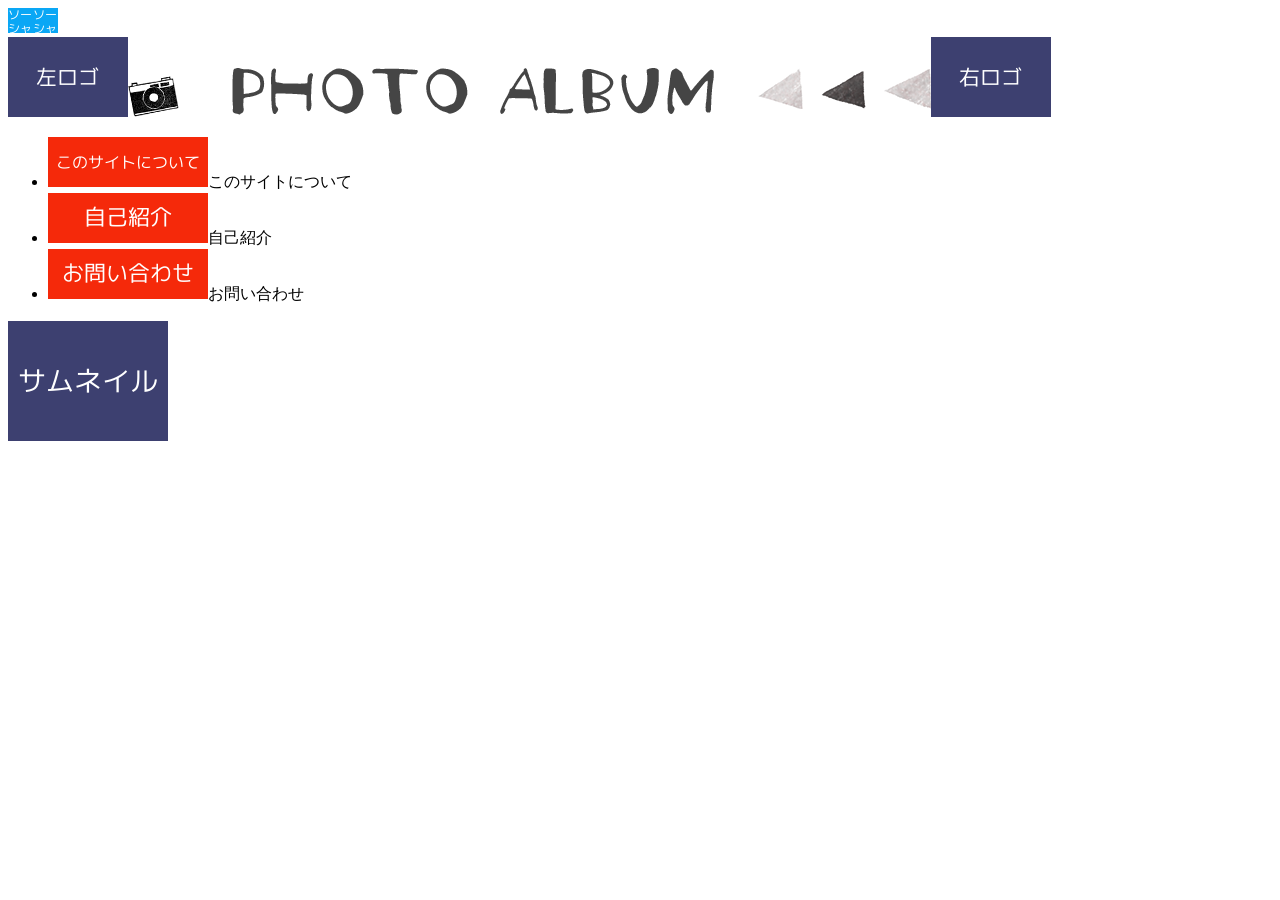
==== wp-content/themes/hackathon/index.html @ 40ef0a80 "テーマファイル更新" ====
<!doctype html>
<html>
<head>
<meta charset="UTF-8">
<title>無題ドキュメント</title>
<link rel="stylesheet" type="text/css" href="css/style.css">
</head>
<body>
<div id="wrapper">
<header id="siteFrontHead">
	<div class="socialIcon"><img src="image/social.png"><img src="image/social.png"></div>
	<div class="siteTitle"><img src="image/left_logo.png"><img src="image/site_title.png"><img src="image/right_logo.png"></div>
	<div class="contentList">
	<ul>
		<li class="menu1"><img src="image/this_site.png">このサイトについて</li>
		<li class="menu2"><img src="image/self_introduction.png">自己紹介</li>
		<li class="menu3"><img src="image/contact.png">お問い合わせ</li>
	</ul>
	</div>
</header>
<div class="container">
	<div class="list">
		<div class="listPhoto">
			<img src="image/thumbnail.png">
		</div>
		
	</div>

</div><!-- #container -->
</div><!-- #wrapper -->
</body>
</html>
---- wp-content/themes/hackathon/css/style.css ----
a {
  font-weight: bold;
  font-family: Arial, sans-serif;
  color: #7f60e5; }
  a:hover {
    color: #c6b8f3; }
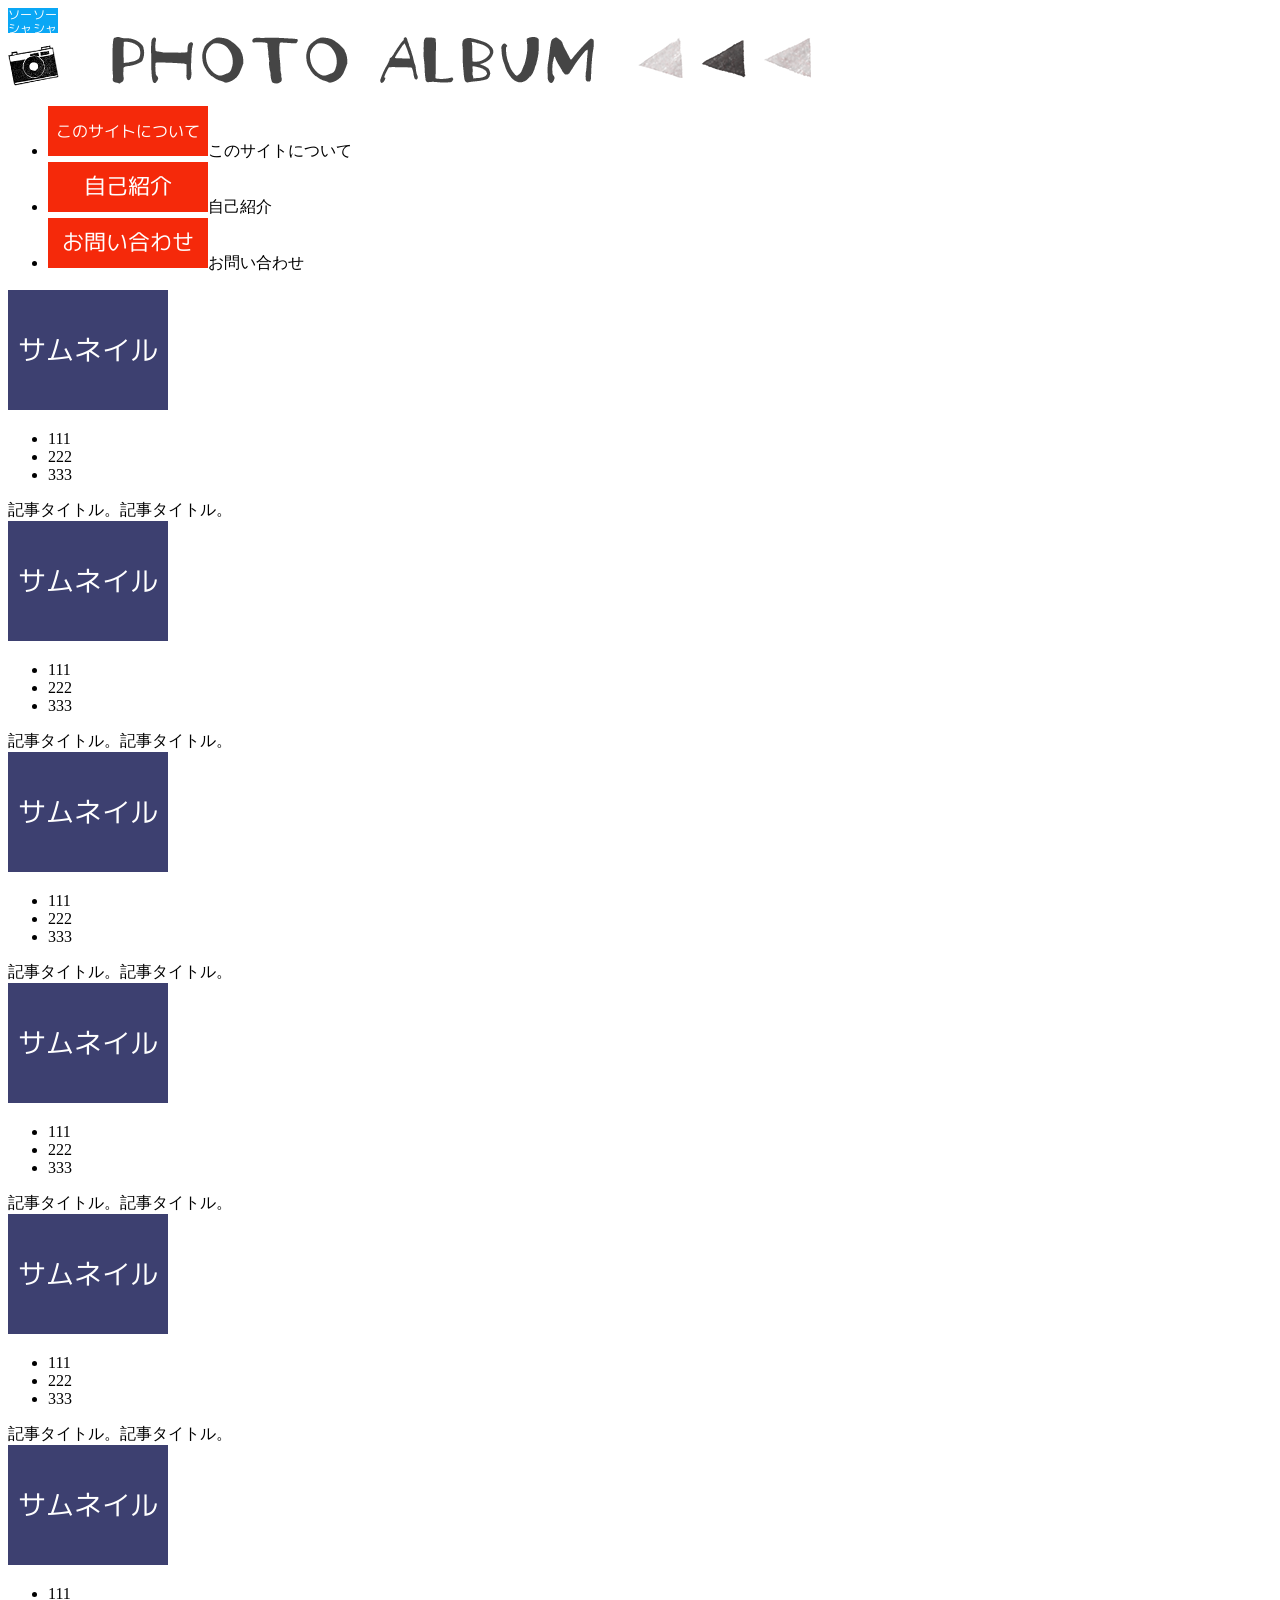
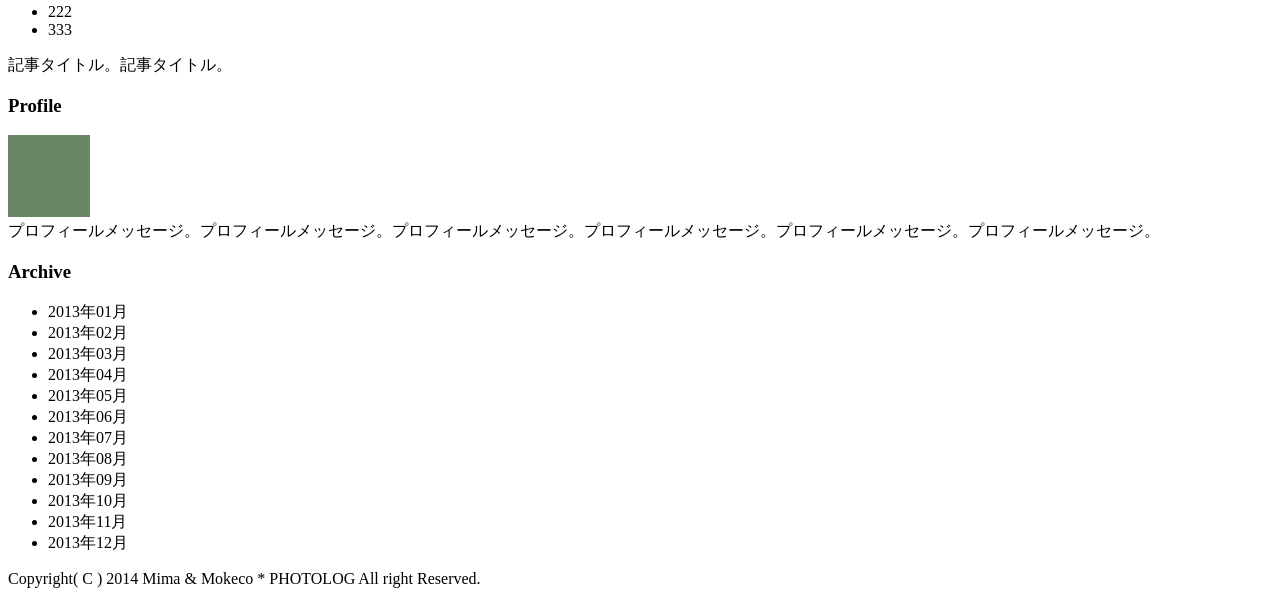
==== commit 478732c6: "1/28分" ====
--- a/wp-content/themes/hackathon/index.html
+++ b/wp-content/themes/hackathon/index.html
@@ -9,7 +9,7 @@
 <div id="wrapper">
 <header id="siteFrontHead">
 	<div class="socialIcon"><img src="image/social.png"><img src="image/social.png"></div>
-	<div class="siteTitle"><img src="image/left_logo.png"><img src="image/site_title.png"><img src="image/right_logo.png"></div>
+	<div class="siteTitle"><img src="image/site_title.png"></div>
 	<div class="contentList">
 	<ul>
 		<li class="menu1"><img src="image/this_site.png">このサイトについて</li>
@@ -18,15 +18,103 @@
 	</ul>
 	</div>
 </header>
+
 <div class="container">
-	<div class="list">
+	<div class="list clear">
 		<div class="listPhoto">
 			<img src="image/thumbnail.png">
 		</div>
-		
+		<ul>
+			<li class="socialFB">111</li>
+			<li class="socialTw">222</li>
+			<li class="photo">333</li>
+		</ul>
+		記事タイトル。記事タイトル。
 	</div>
+	<div class="list clear">
+			<div class="listPhoto">
+				<img src="image/thumbnail.png">
+			</div>
+			<ul>
+				<li class="socialFB">111</li>
+				<li class="socialTw">222</li>
+				<li class="photo">333</li>
+			</ul>
+			記事タイトル。記事タイトル。
+		</div>
+	<div class="list clear">
+		<div class="listPhoto">
+			<img src="image/thumbnail.png">
+		</div>
+		<ul>
+			<li class="socialFB">111</li>
+			<li class="socialTw">222</li>
+			<li class="photo">333</li>
+		</ul>
+		記事タイトル。記事タイトル。
+	</div>
+	<div class="list clear">
+			<div class="listPhoto">
+				<img src="image/thumbnail.png">
+			</div>
+			<ul>
+				<li class="socialFB">111</li>
+				<li class="socialTw">222</li>
+				<li class="photo">333</li>
+			</ul>
+			記事タイトル。記事タイトル。
+		</div>
+	<div class="list clear">
+		<div class="listPhoto">
+			<img src="image/thumbnail.png">
+		</div>
+		<ul>
+			<li class="socialFB">111</li>
+			<li class="socialTw">222</li>
+			<li class="photo">333</li>
+		</ul>
+		記事タイトル。記事タイトル。
+	</div>
+	<div class="list clear">
+			<div class="listPhoto">
+				<img src="image/thumbnail.png">
+			</div>
+			<ul>
+				<li class="socialFB">111</li>
+				<li class="socialTw">222</li>
+				<li class="photo">333</li>
+			</ul>
+			記事タイトル。記事タイトル。
+		</div>
+</div><!-- #container -->
+<footer id="siteFrontFoot">
+	<div class="footProfile">
+	<h3>Profile</h3>
+	<img src="image/profile.png" width="82" height="82">
+		<div class="profileMessage">
+			プロフィールメッセージ。プロフィールメッセージ。プロフィールメッセージ。プロフィールメッセージ。プロフィールメッセージ。プロフィールメッセージ。
+		</div>
+	</div>
+	<div class="footArchive">
+		<h3>Archive</h3>
+		<ul class="footMonthArchive">
+			<li class="col1">2013年01月</li>
+			<li class="col1">2013年02月</li>
+			<li class="col1">2013年03月</li>
+			<li class="col1">2013年04月</li>
+			<li class="col1">2013年05月</li>
+			<li class="col1">2013年06月</li>
+			<li class="col2">2013年07月</li>
+			<li class="col2">2013年08月</li>
+			<li class="col2">2013年09月</li>
+			<li class="col2">2013年10月</li>
+			<li class="col2">2013年11月</li>
+			<li class="col2">2013年12月</li>
+		</ul>
+	</div>
+	<div class="copy">Copyright( C ) 2014 Mima &amp; Mokeco * PHOTOLOG All right Reserved.</div>
+</footer>
 
-</div><!-- #container -->
 </div><!-- #wrapper -->
 </body>
 </html>
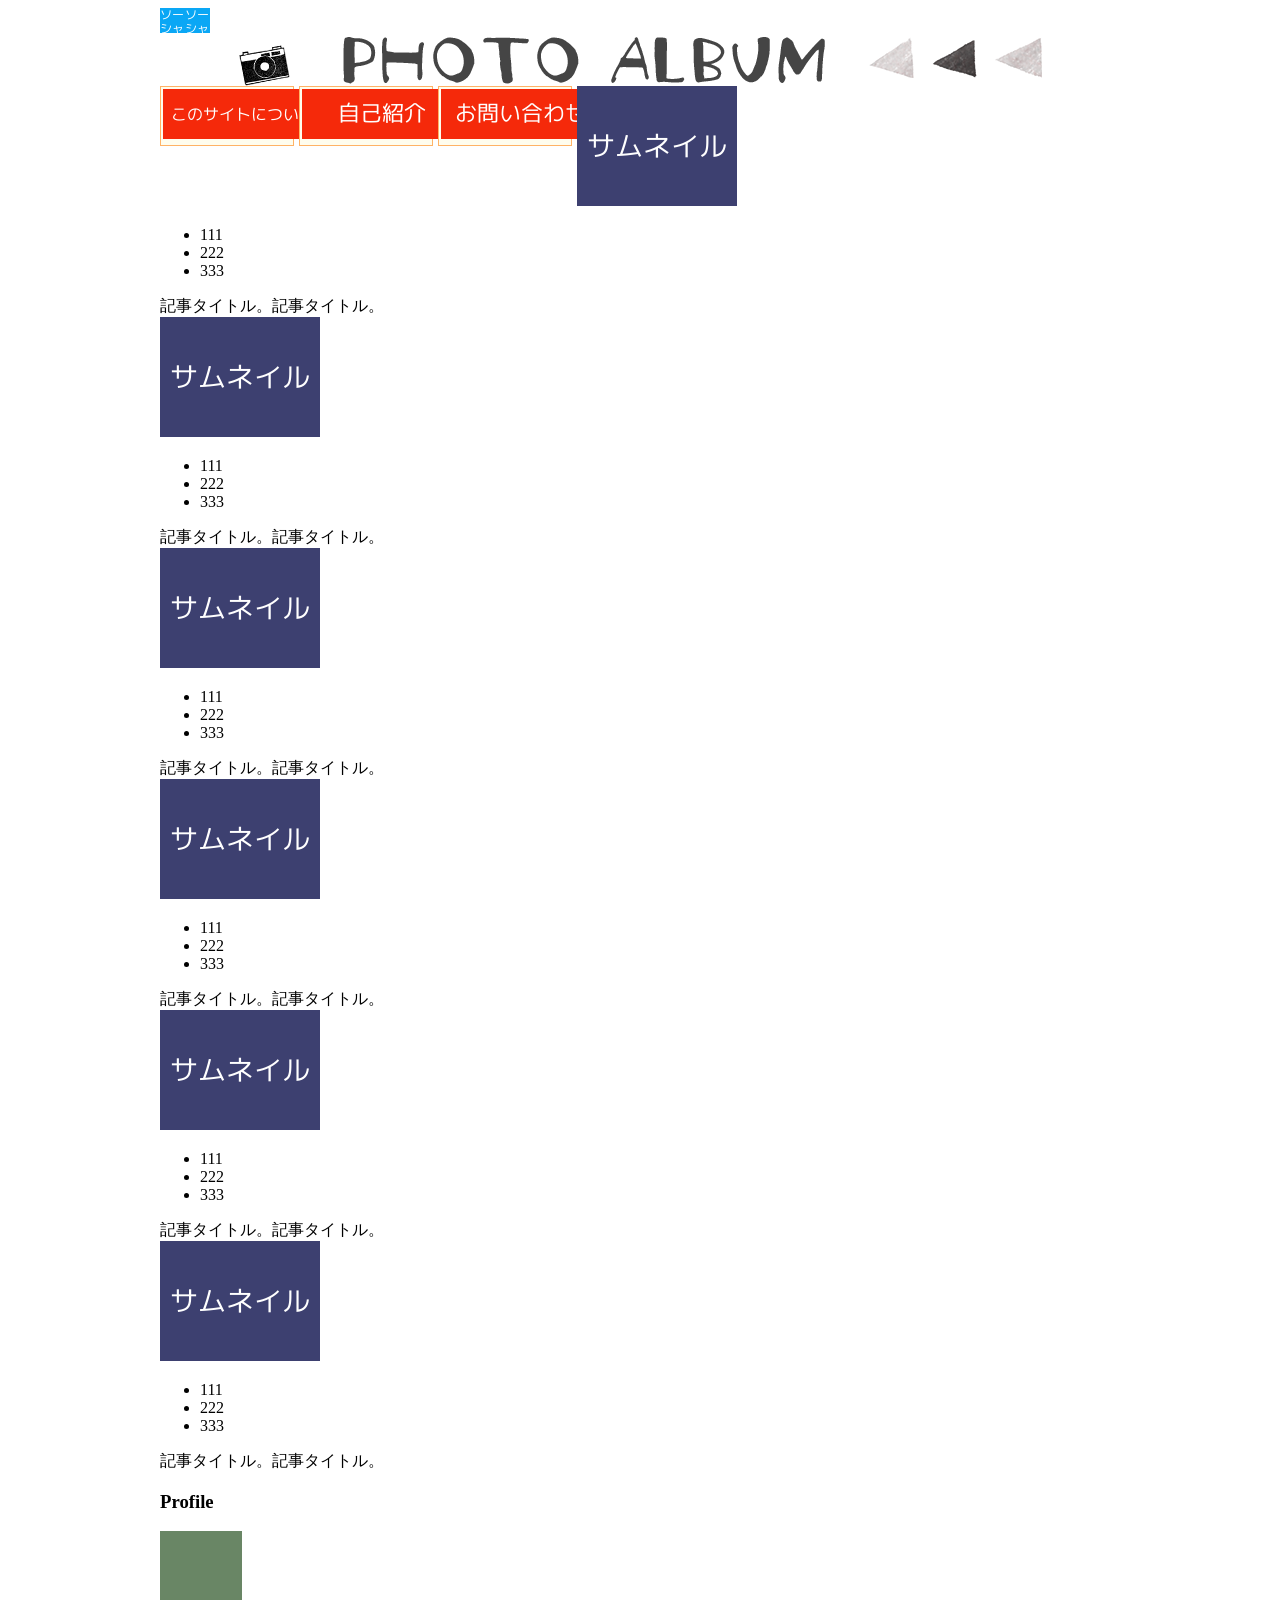
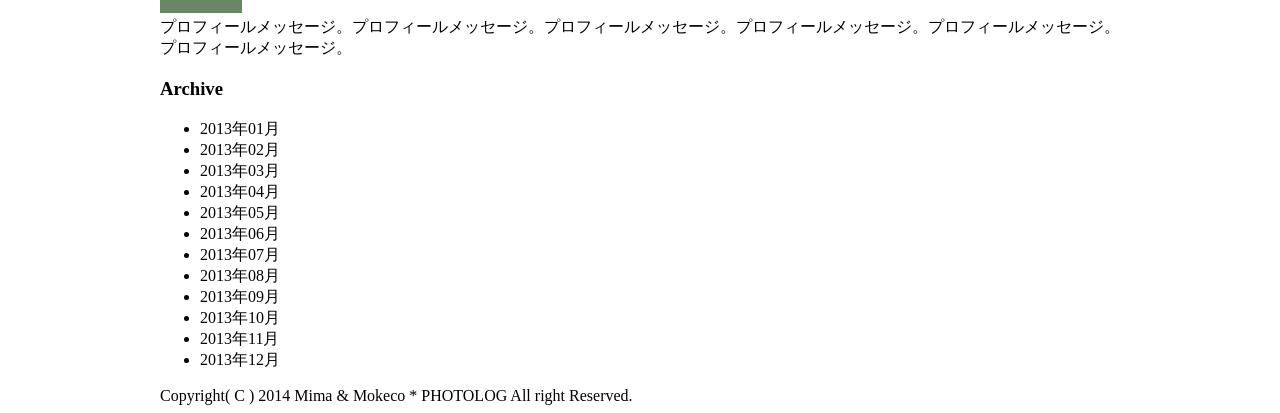
==== commit 2d0325b8: "2月4日分" ====
--- a/wp-content/themes/hackathon/index.html
+++ b/wp-content/themes/hackathon/index.html
@@ -3,7 +3,7 @@
 <head>
 <meta charset="UTF-8">
 <title>無題ドキュメント</title>
-<link rel="stylesheet" type="text/css" href="css/style.css">
+<link rel="stylesheet" type="text/css" href="style.css">
 </head>
 <body>
 <div id="wrapper">
@@ -11,10 +11,10 @@
 	<div class="socialIcon"><img src="image/social.png"><img src="image/social.png"></div>
 	<div class="siteTitle"><img src="image/site_title.png"></div>
 	<div class="contentList">
-	<ul>
-		<li class="menu1"><img src="image/this_site.png">このサイトについて</li>
-		<li class="menu2"><img src="image/self_introduction.png">自己紹介</li>
-		<li class="menu3"><img src="image/contact.png">お問い合わせ</li>
+	<ul class="gNav">
+		<li><img src="image/this_site.png" alt="このサイトについて"></li>
+		<li><img src="image/self_introduction.png" alt="自己紹介"></li>
+		<li><img src="image/contact.png" alt="お問い合わせ"></li>
 	</ul>
 	</div>
 </header>
--- a/wp-content/themes/hackathon/style.css
+++ b/wp-content/themes/hackathon/style.css
@@ -0,0 +1,34 @@
+.hide-text {
+  text-indent: 100%;
+  white-space: nowrap;
+  overflow: hidden; }
+
+#wrapper {
+  width: 960px;
+  margin: 0 auto; }
+  #wrapper #siteFrontHead .siteTitle {
+    width: 803px;
+    height: 49px;
+    /*	background:url(../image/site_title.png) no-repeat;*/
+    margin: 0 auto; }
+  #wrapper #siteFrontHead ul.gNav {
+    margin: 0;
+    padding: 0;
+    list-style-type: none; }
+    #wrapper #siteFrontHead ul.gNav li {
+      float: left;
+      width: 8em;
+      margin-right: 5px;
+      padding: 2px;
+      border: 1px #ffb366 solid;
+      background-color: #fffdee;
+      text-align: center; }
+      #wrapper #siteFrontHead ul.gNav li .clearLeft {
+        clear: left; }
+
+a {
+  font-weight: bold;
+  font-family: Arial, sans-serif;
+  color: #7f60e5; }
+  a:hover {
+    color: #c6b8f3; }
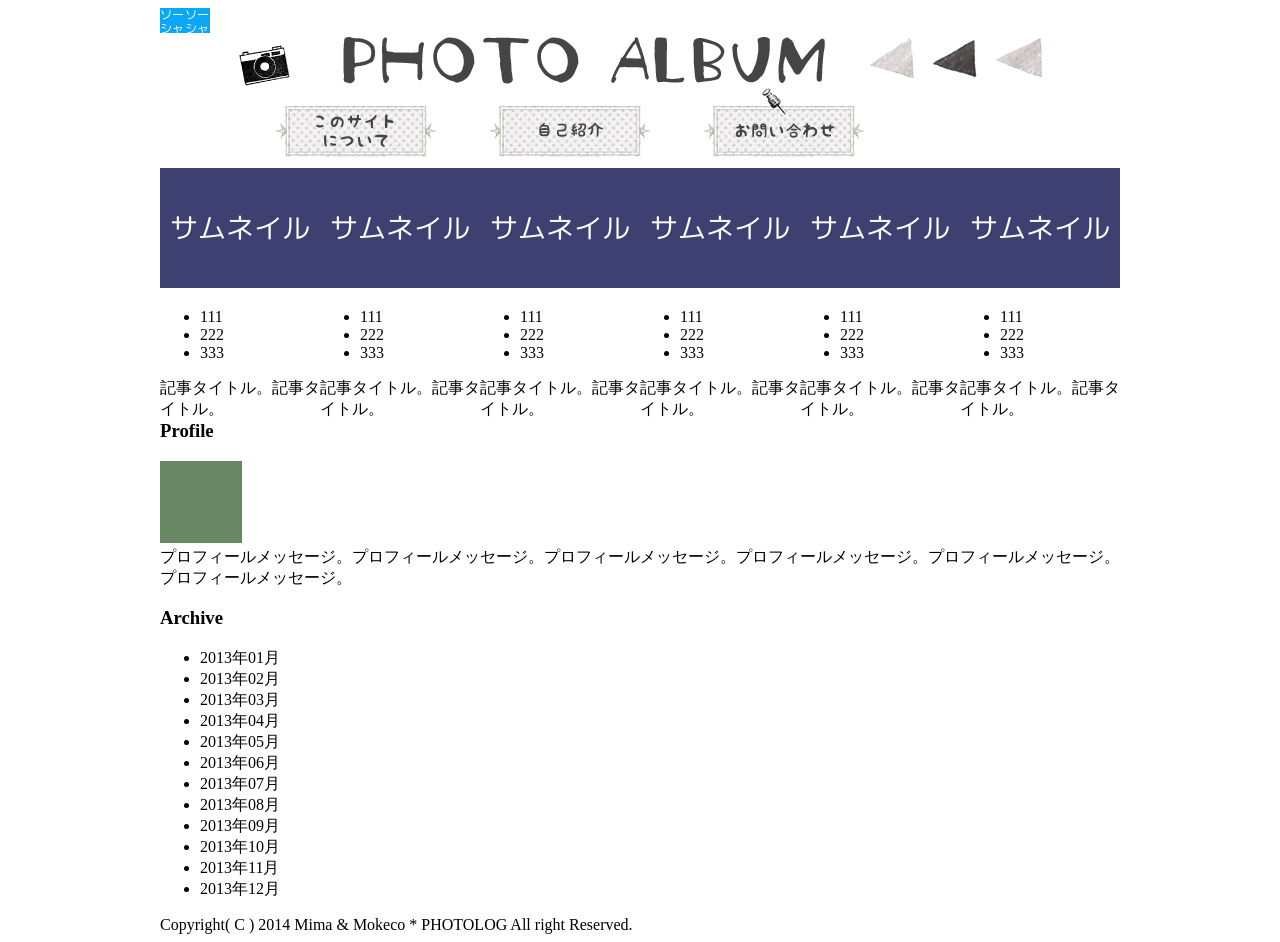
==== commit 06bd6e36: "no message" ====
--- a/wp-content/themes/hackathon/index.html
+++ b/wp-content/themes/hackathon/index.html
@@ -12,14 +12,14 @@
 	<div class="siteTitle"><img src="image/site_title.png"></div>
 	<div class="contentList">
 	<ul class="gNav">
-		<li><img src="image/this_site.png" alt="このサイトについて"></li>
-		<li><img src="image/self_introduction.png" alt="自己紹介"></li>
-		<li><img src="image/contact.png" alt="お問い合わせ"></li>
+		<li><img src="image/menu_aboutsite.png" alt="このサイトについて"></li>
+		<li><img src="image/menu_aboutme.png" alt="自己紹介"></li>
+		<li><img src="image/menu_contact.png" alt="お問い合わせ"></li>
 	</ul>
 	</div>
 </header>
 
-<div class="container">
+<div id="container">
 	<div class="list clear">
 		<div class="listPhoto">
 			<img src="image/thumbnail.png">
--- a/wp-content/themes/hackathon/style.css
+++ b/wp-content/themes/hackathon/style.css
@@ -6,25 +6,35 @@
 #wrapper {
   width: 960px;
   margin: 0 auto; }
-  #wrapper #siteFrontHead .siteTitle {
-    width: 803px;
-    height: 49px;
-    /*	background:url(../image/site_title.png) no-repeat;*/
+  #wrapper #siteFrontHead {
+    height: 160px;
     margin: 0 auto; }
-  #wrapper #siteFrontHead ul.gNav {
-    margin: 0;
-    padding: 0;
-    list-style-type: none; }
-    #wrapper #siteFrontHead ul.gNav li {
-      float: left;
-      width: 8em;
-      margin-right: 5px;
-      padding: 2px;
-      border: 1px #ffb366 solid;
-      background-color: #fffdee;
-      text-align: center; }
-      #wrapper #siteFrontHead ul.gNav li .clearLeft {
-        clear: left; }
+    #wrapper #siteFrontHead .siteTitle {
+      width: 803px;
+      height: 49px;
+      /*	background:url(../image/site_title.png) no-repeat;*/
+      margin: 0 auto; }
+    #wrapper #siteFrontHead ul.gNav {
+      width: 732px;
+      margin: 0 auto;
+      padding: 0;
+      list-style-type: none; }
+      #wrapper #siteFrontHead ul.gNav li {
+        float: left;
+        /*width: 8em;*/
+        margin-right: 50px;
+        padding: 2px;
+        /*border: 1px #ffb366 solid;
+        background-color: #fffdee;*/
+        text-align: center; }
+        #wrapper #siteFrontHead ul.gNav li .clearLeft {
+          clear: left; }
+  #wrapper #container {
+    width: 960px;
+    margin: 0 auto; }
+    #wrapper #container .list {
+      width: 160px;
+      float: left; }
 
 a {
   font-weight: bold;
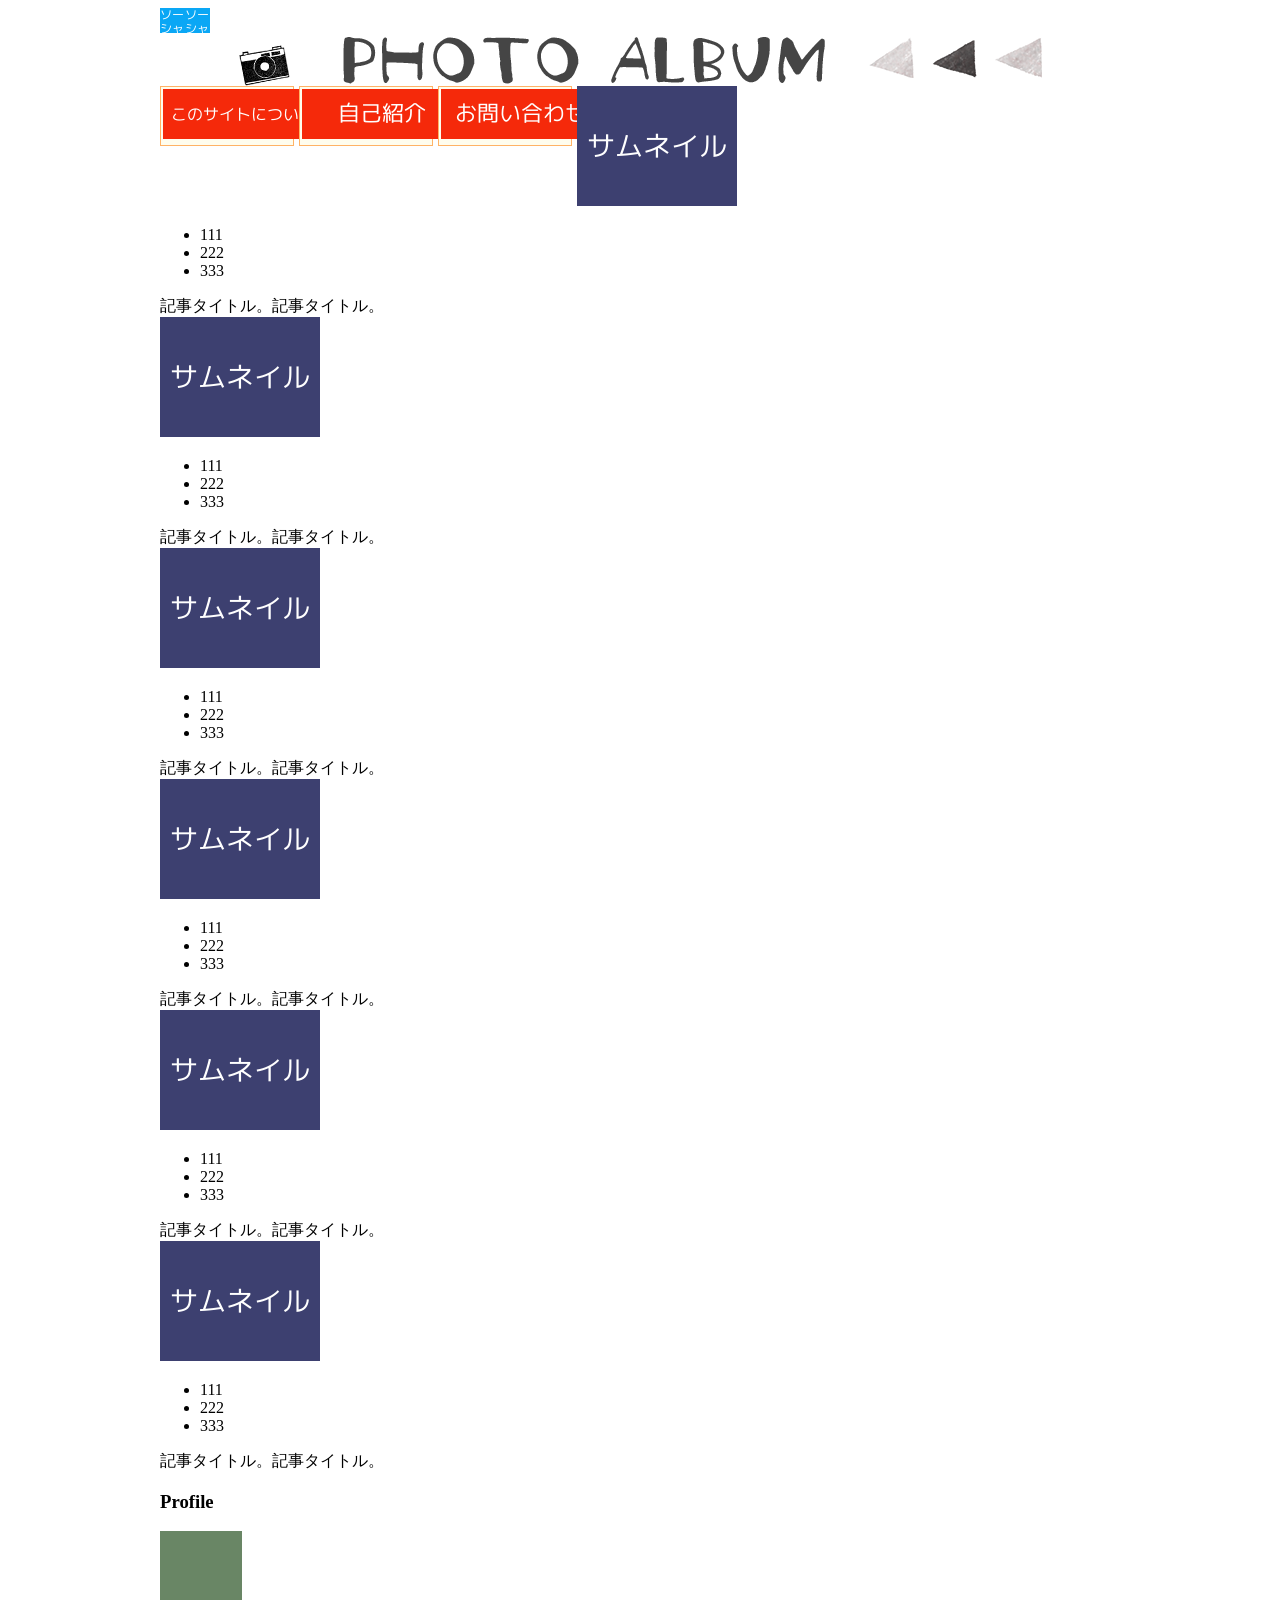
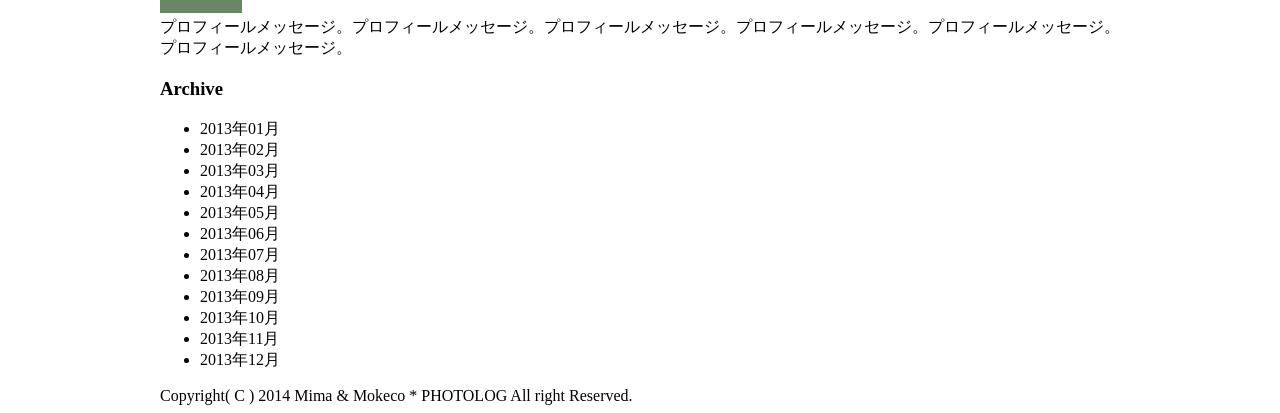
==== commit 7a5b29fe: "Revert "no message" This reverts commit 06bd6e36596ac4f8a87cbfb6dd60a526df1db2ae." ====
--- a/wp-content/themes/hackathon/index.html
+++ b/wp-content/themes/hackathon/index.html
@@ -12,14 +12,14 @@
 	<div class="siteTitle"><img src="image/site_title.png"></div>
 	<div class="contentList">
 	<ul class="gNav">
-		<li><img src="image/menu_aboutsite.png" alt="このサイトについて"></li>
-		<li><img src="image/menu_aboutme.png" alt="自己紹介"></li>
-		<li><img src="image/menu_contact.png" alt="お問い合わせ"></li>
+		<li><img src="image/this_site.png" alt="このサイトについて"></li>
+		<li><img src="image/self_introduction.png" alt="自己紹介"></li>
+		<li><img src="image/contact.png" alt="お問い合わせ"></li>
 	</ul>
 	</div>
 </header>
 
-<div id="container">
+<div class="container">
 	<div class="list clear">
 		<div class="listPhoto">
 			<img src="image/thumbnail.png">
--- a/wp-content/themes/hackathon/style.css
+++ b/wp-content/themes/hackathon/style.css
@@ -6,35 +6,25 @@
 #wrapper {
   width: 960px;
   margin: 0 auto; }
-  #wrapper #siteFrontHead {
-    height: 160px;
+  #wrapper #siteFrontHead .siteTitle {
+    width: 803px;
+    height: 49px;
+    /*	background:url(../image/site_title.png) no-repeat;*/
     margin: 0 auto; }
-    #wrapper #siteFrontHead .siteTitle {
-      width: 803px;
-      height: 49px;
-      /*	background:url(../image/site_title.png) no-repeat;*/
-      margin: 0 auto; }
-    #wrapper #siteFrontHead ul.gNav {
-      width: 732px;
-      margin: 0 auto;
-      padding: 0;
-      list-style-type: none; }
-      #wrapper #siteFrontHead ul.gNav li {
-        float: left;
-        /*width: 8em;*/
-        margin-right: 50px;
-        padding: 2px;
-        /*border: 1px #ffb366 solid;
-        background-color: #fffdee;*/
-        text-align: center; }
-        #wrapper #siteFrontHead ul.gNav li .clearLeft {
-          clear: left; }
-  #wrapper #container {
-    width: 960px;
-    margin: 0 auto; }
-    #wrapper #container .list {
-      width: 160px;
-      float: left; }
+  #wrapper #siteFrontHead ul.gNav {
+    margin: 0;
+    padding: 0;
+    list-style-type: none; }
+    #wrapper #siteFrontHead ul.gNav li {
+      float: left;
+      width: 8em;
+      margin-right: 5px;
+      padding: 2px;
+      border: 1px #ffb366 solid;
+      background-color: #fffdee;
+      text-align: center; }
+      #wrapper #siteFrontHead ul.gNav li .clearLeft {
+        clear: left; }
 
 a {
   font-weight: bold;
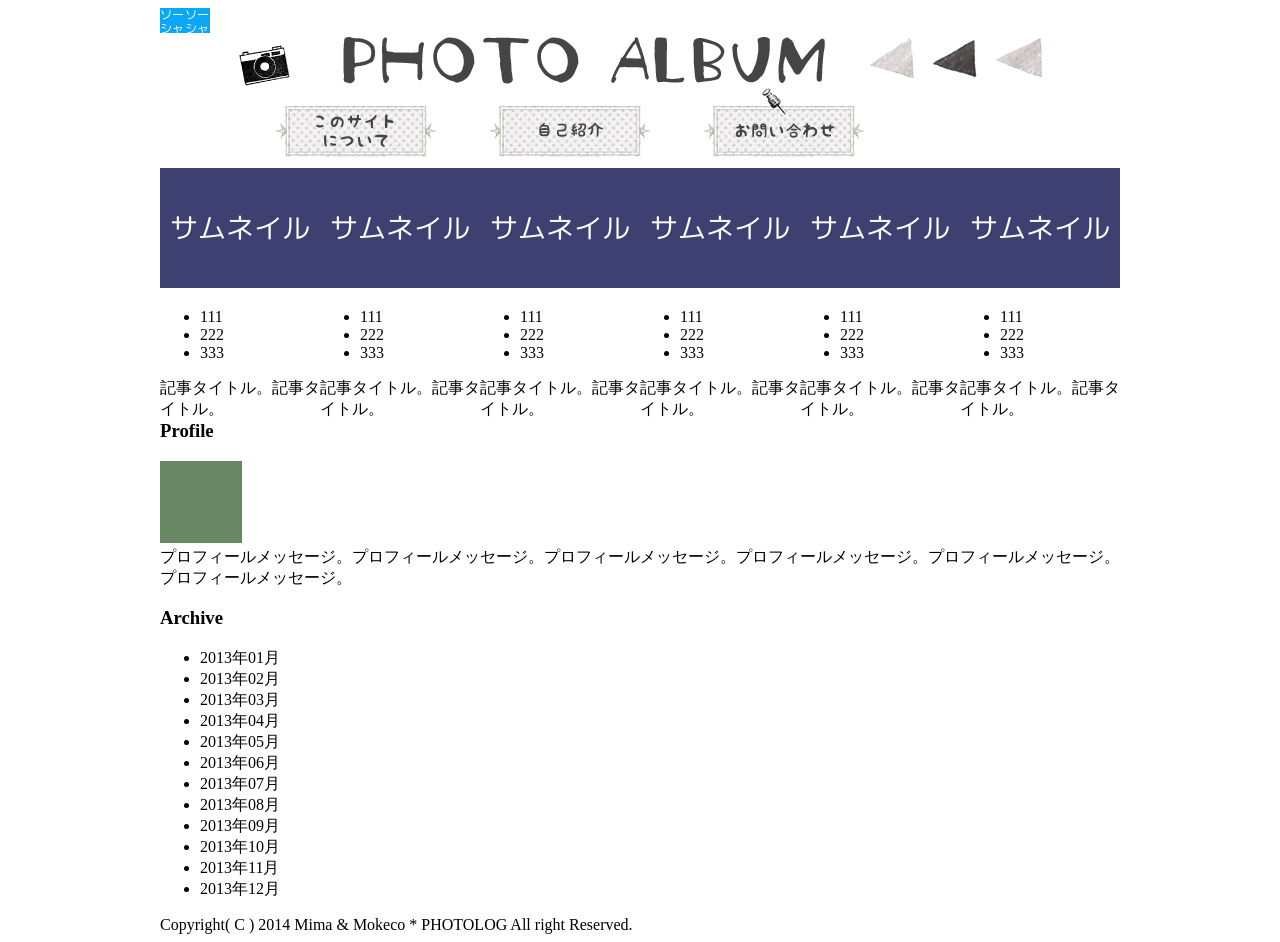
==== commit a5bad596: "2月15日分（再アップロード）" ====
--- a/wp-content/themes/hackathon/index.html
+++ b/wp-content/themes/hackathon/index.html
@@ -12,9 +12,9 @@
 	<div class="siteTitle"><img src="image/site_title.png"></div>
 	<div class="contentList">
 	<ul class="gNav">
-		<li><img src="image/this_site.png" alt="このサイトについて"></li>
-		<li><img src="image/self_introduction.png" alt="自己紹介"></li>
-		<li><img src="image/contact.png" alt="お問い合わせ"></li>
+		<li><img src="image/menu_aboutsite.png" alt="このサイトについて"></li>
+		<li><img src="image/menu_aboutme.png" alt="自己紹介"></li>
+		<li><img src="image/menu_contact.png" alt="お問い合わせ"></li>
 	</ul>
 	</div>
 </header>
--- a/wp-content/themes/hackathon/style.css
+++ b/wp-content/themes/hackathon/style.css
@@ -5,26 +5,37 @@
 
 #wrapper {
   width: 960px;
-  margin: 0 auto; }
-  #wrapper #siteFrontHead .siteTitle {
-    width: 803px;
-    height: 49px;
-    /*	background:url(../image/site_title.png) no-repeat;*/
+  margin: 0 auto;
+  /* list */ }
+  #wrapper #siteFrontHead {
+    height: 160px;
     margin: 0 auto; }
-  #wrapper #siteFrontHead ul.gNav {
-    margin: 0;
-    padding: 0;
-    list-style-type: none; }
-    #wrapper #siteFrontHead ul.gNav li {
-      float: left;
-      width: 8em;
-      margin-right: 5px;
-      padding: 2px;
-      border: 1px #ffb366 solid;
-      background-color: #fffdee;
-      text-align: center; }
-      #wrapper #siteFrontHead ul.gNav li .clearLeft {
-        clear: left; }
+    #wrapper #siteFrontHead .siteTitle {
+      width: 803px;
+      height: 49px;
+      /*	background:url(../image/site_title.png) no-repeat;*/
+      margin: 0 auto; }
+    #wrapper #siteFrontHead ul.gNav {
+      width: 732px;
+      margin: 0 auto;
+      padding: 0;
+      list-style-type: none; }
+      #wrapper #siteFrontHead ul.gNav li {
+        float: left;
+        /*width: 8em;*/
+        margin-right: 50px;
+        padding: 2px;
+        /*border: 1px #ffb366 solid;
+        background-color: #fffdee;*/
+        text-align: center; }
+        #wrapper #siteFrontHead ul.gNav li .clearLeft {
+          clear: left; }
+  #wrapper #container {
+    width: 960px;
+    margin: 0 auto; }
+  #wrapper .list {
+    float: left;
+    width: 160px; }
 
 a {
   font-weight: bold;
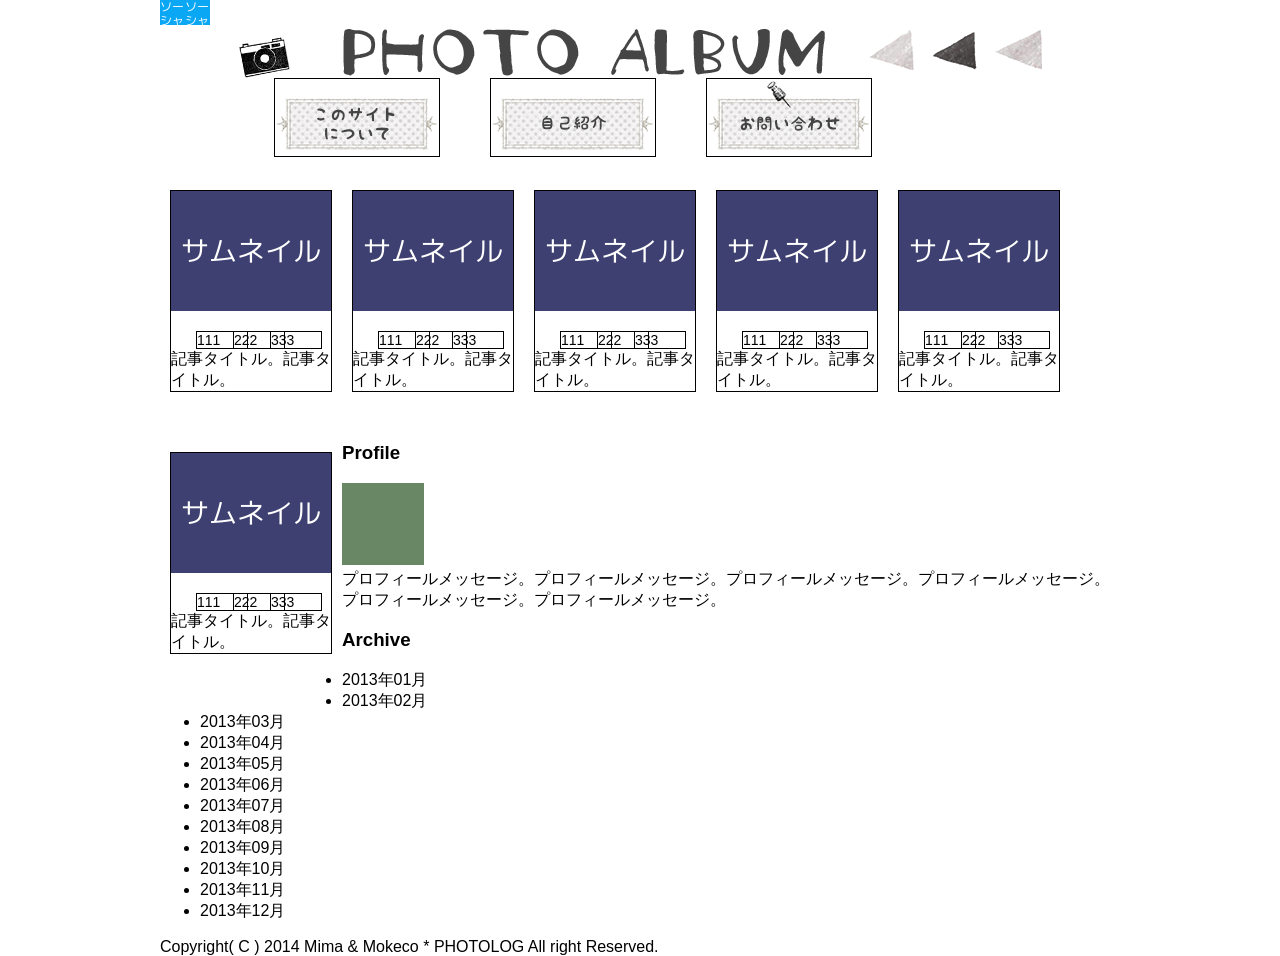
==== commit 959bddde: "2/21分" ====
--- a/wp-content/themes/hackathon/index.html
+++ b/wp-content/themes/hackathon/index.html
@@ -3,6 +3,7 @@
 <head>
 <meta charset="UTF-8">
 <title>無題ドキュメント</title>
+<link rel="stylesheet" type="text/css" href="Normalize.css">
 <link rel="stylesheet" type="text/css" href="style.css">
 </head>
 <body>
@@ -19,69 +20,71 @@
 	</div>
 </header>
 
-<div class="container">
-	<div class="list clear">
+<div id="container" class="clear">
+	<div class="list">
 		<div class="listPhoto">
 			<img src="image/thumbnail.png">
 		</div>
 		<ul>
-			<li class="socialFB">111</li>
-			<li class="socialTw">222</li>
+			<li class="photo">111</li>
+			<li class="photo">222</li>
 			<li class="photo">333</li>
 		</ul>
 		記事タイトル。記事タイトル。
 	</div>
-	<div class="list clear">
+	<div class="list">
 			<div class="listPhoto">
 				<img src="image/thumbnail.png">
 			</div>
 			<ul>
-				<li class="socialFB">111</li>
-				<li class="socialTw">222</li>
+				<li class="photo">111</li>
+				<li class="photo">222</li>
 				<li class="photo">333</li>
 			</ul>
 			記事タイトル。記事タイトル。
 		</div>
-	<div class="list clear">
+	<div class="list">
 		<div class="listPhoto">
 			<img src="image/thumbnail.png">
 		</div>
 		<ul>
-			<li class="socialFB">111</li>
-			<li class="socialTw">222</li>
+			<li class="photo">111</li>
+			<li class="photo">222</li>
 			<li class="photo">333</li>
 		</ul>
 		記事タイトル。記事タイトル。
 	</div>
-	<div class="list clear">
+	<div class="list">
 			<div class="listPhoto">
 				<img src="image/thumbnail.png">
 			</div>
 			<ul>
-				<li class="socialFB">111</li>
-				<li class="socialTw">222</li>
+				<li class="photo">111</li>
+				<li class="photo">222</li>
 				<li class="photo">333</li>
 			</ul>
 			記事タイトル。記事タイトル。
 		</div>
-	<div class="list clear">
+		
+	<div class="list">
 		<div class="listPhoto">
 			<img src="image/thumbnail.png">
 		</div>
 		<ul>
-			<li class="socialFB">111</li>
-			<li class="socialTw">222</li>
+			<li class="photo">111</li>
+			<li class="photo">222</li>
 			<li class="photo">333</li>
 		</ul>
 		記事タイトル。記事タイトル。
 	</div>
-	<div class="list clear">
+
+	<div class="list">
 			<div class="listPhoto">
 				<img src="image/thumbnail.png">
 			</div>
 			<ul>
-				<li class="socialFB">111</li>
-				<li class="socialTw">222</li>
+				<li class="photo">111</li>
+				<li class="photo">222</li>
 				<li class="photo">333</li>
 			</ul>
 			記事タイトル。記事タイトル。
--- a/wp-content/themes/hackathon/style.css
+++ b/wp-content/themes/hackathon/style.css
@@ -5,10 +5,9 @@
 
 #wrapper {
   width: 960px;
-  margin: 0 auto;
-  /* list */ }
+  margin: 0 auto; }
   #wrapper #siteFrontHead {
-    height: 160px;
+    height: 180px;
     margin: 0 auto; }
     #wrapper #siteFrontHead .siteTitle {
       width: 803px;
@@ -27,19 +26,31 @@
         padding: 2px;
         /*border: 1px #ffb366 solid;
         background-color: #fffdee;*/
-        text-align: center; }
-        #wrapper #siteFrontHead ul.gNav li .clearLeft {
-          clear: left; }
+        text-align: center;
+        overflow: hidden;
+        border: 1px solid #000; }
   #wrapper #container {
     width: 960px;
-    margin: 0 auto; }
-  #wrapper .list {
-    float: left;
-    width: 160px; }
+    /*	height: 700px;*/
+    margin: 0 auto;
+    /* list */ }
+    #wrapper #container .list {
+      float: left;
+      width: 160px;
+      margin: 10px 10px 50px 10px;
+      overflow: hidden;
+      border: 1px solid #000; }
+    #wrapper #container li.photo {
+      font-size: 14px;
+      list-style-type: none;
+      width: 50px;
+      margin-left: -15px;
+      float: left;
+      overflow: hidden;
+      border: 1px solid #000; }
+    #wrapper #container #siteFrontFooter {
+      border: 1px solid #000;
+      width: 960px; }
 
-a {
-  font-weight: bold;
-  font-family: Arial, sans-serif;
-  color: #7f60e5; }
-  a:hover {
-    color: #c6b8f3; }
+.clear {
+  clear: both; }
